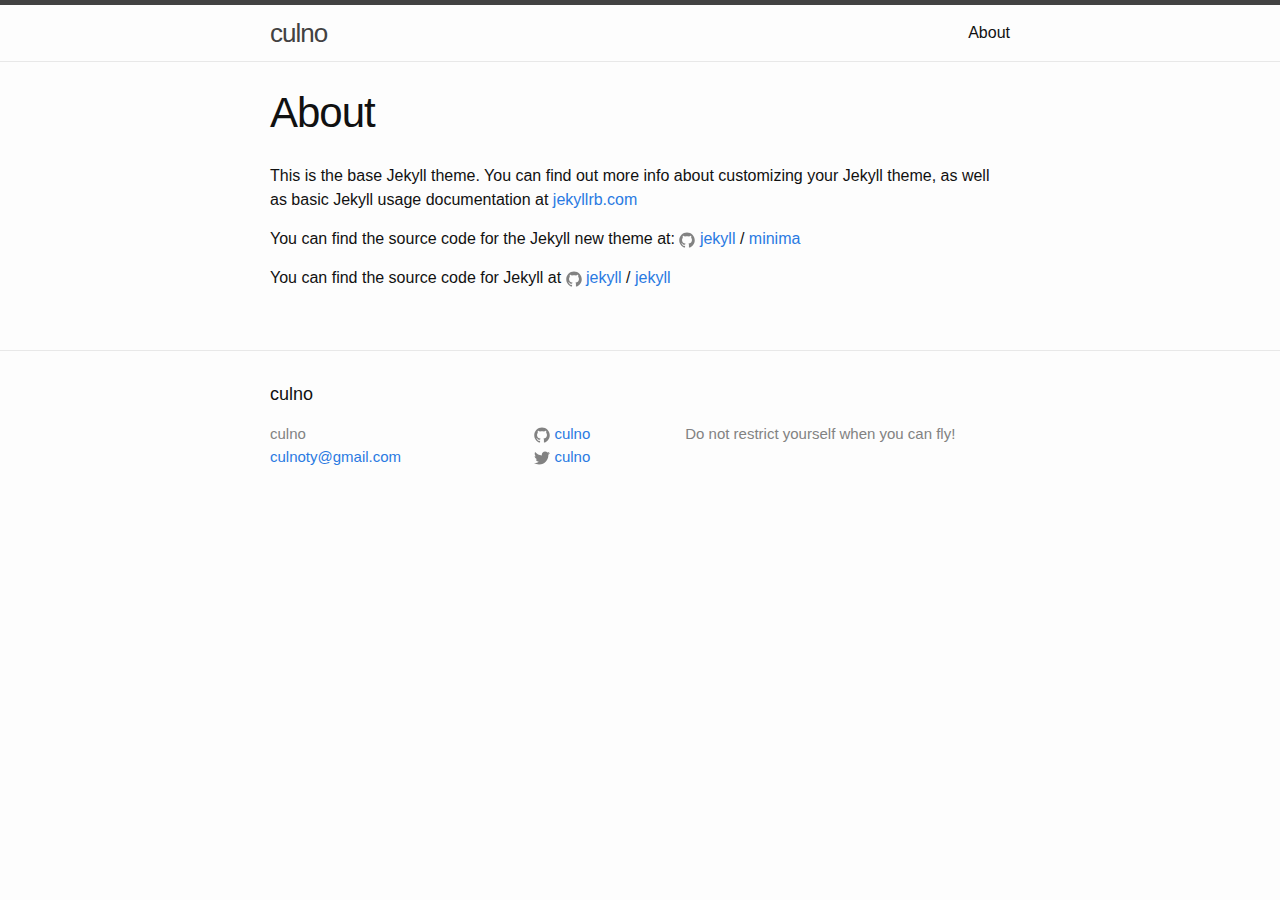
==== about/index.html @ b8f1a6fd "2017/03/05_19:07:00" ====
<!DOCTYPE html>
<html lang="en">

  <head>
  <meta charset="utf-8">
  <meta http-equiv="X-UA-Compatible" content="IE=edge">
  <meta name="viewport" content="width=device-width, initial-scale=1">

  <title>About</title>
  <meta name="description" content="Do not restrict yourself when you can fly!">

  <link rel="stylesheet" href="/assets/main.css">
  <link rel="canonical" href="/about/">
  <link rel="alternate" type="application/rss+xml" title="culno" href="/feed.xml">
  
  
</head>


  <body>

    <header class="site-header" role="banner">

  <div class="wrapper">

    <a class="site-title" href="/">culno</a>

    <nav class="site-nav">
      <span class="menu-icon">
        <svg viewBox="0 0 18 15" width="18px" height="15px">
          <path fill="#424242" d="M18,1.484c0,0.82-0.665,1.484-1.484,1.484H1.484C0.665,2.969,0,2.304,0,1.484l0,0C0,0.665,0.665,0,1.484,0 h15.031C17.335,0,18,0.665,18,1.484L18,1.484z"/>
          <path fill="#424242" d="M18,7.516C18,8.335,17.335,9,16.516,9H1.484C0.665,9,0,8.335,0,7.516l0,0c0-0.82,0.665-1.484,1.484-1.484 h15.031C17.335,6.031,18,6.696,18,7.516L18,7.516z"/>
          <path fill="#424242" d="M18,13.516C18,14.335,17.335,15,16.516,15H1.484C0.665,15,0,14.335,0,13.516l0,0 c0-0.82,0.665-1.484,1.484-1.484h15.031C17.335,12.031,18,12.696,18,13.516L18,13.516z"/>
        </svg>
      </span>

      <div class="trigger">
        
          
          <a class="page-link" href="/about/">About</a>
          
        
          
        
          
        
          
        
          
        
          
        
      </div>
    </nav>

  </div>

</header>


    <main class="page-content" aria-label="Content">
      <div class="wrapper">
        <article class="post">

  <header class="post-header">
    <h1 class="post-title">About</h1>
  </header>

  <div class="post-content">
    <p>This is the base Jekyll theme. You can find out more info about customizing your Jekyll theme, as well as basic Jekyll usage documentation at <a href="https://jekyllrb.com/">jekyllrb.com</a></p>

<p>You can find the source code for the Jekyll new theme at:
<a href="https://github.com/jekyll"><span class="icon icon--github"><svg viewBox="0 0 16 16" width="16px" height="16px"><path fill="#828282" d="M7.999,0.431c-4.285,0-7.76,3.474-7.76,7.761 c0,3.428,2.223,6.337,5.307,7.363c0.388,0.071,0.53-0.168,0.53-0.374c0-0.184-0.007-0.672-0.01-1.32 c-2.159,0.469-2.614-1.04-2.614-1.04c-0.353-0.896-0.862-1.135-0.862-1.135c-0.705-0.481,0.053-0.472,0.053-0.472 c0.779,0.055,1.189,0.8,1.189,0.8c0.692,1.186,1.816,0.843,2.258,0.645c0.071-0.502,0.271-0.843,0.493-1.037 C4.86,11.425,3.049,10.76,3.049,7.786c0-0.847,0.302-1.54,0.799-2.082C3.768,5.507,3.501,4.718,3.924,3.65 c0,0,0.652-0.209,2.134,0.796C6.677,4.273,7.34,4.187,8,4.184c0.659,0.003,1.323,0.089,1.943,0.261 c1.482-1.004,2.132-0.796,2.132-0.796c0.423,1.068,0.157,1.857,0.077,2.054c0.497,0.542,0.798,1.235,0.798,2.082 c0,2.981-1.814,3.637-3.543,3.829c0.279,0.24,0.527,0.713,0.527,1.437c0,1.037-0.01,1.874-0.01,2.129 c0,0.208,0.14,0.449,0.534,0.373c3.081-1.028,5.302-3.935,5.302-7.362C15.76,3.906,12.285,0.431,7.999,0.431z"></path></svg>
</span><span class="username">jekyll</span></a>
 /
<a href="https://github.com/jekyll/minima">minima</a></p>

<p>You can find the source code for Jekyll at
<a href="https://github.com/jekyll"><span class="icon icon--github"><svg viewBox="0 0 16 16" width="16px" height="16px"><path fill="#828282" d="M7.999,0.431c-4.285,0-7.76,3.474-7.76,7.761 c0,3.428,2.223,6.337,5.307,7.363c0.388,0.071,0.53-0.168,0.53-0.374c0-0.184-0.007-0.672-0.01-1.32 c-2.159,0.469-2.614-1.04-2.614-1.04c-0.353-0.896-0.862-1.135-0.862-1.135c-0.705-0.481,0.053-0.472,0.053-0.472 c0.779,0.055,1.189,0.8,1.189,0.8c0.692,1.186,1.816,0.843,2.258,0.645c0.071-0.502,0.271-0.843,0.493-1.037 C4.86,11.425,3.049,10.76,3.049,7.786c0-0.847,0.302-1.54,0.799-2.082C3.768,5.507,3.501,4.718,3.924,3.65 c0,0,0.652-0.209,2.134,0.796C6.677,4.273,7.34,4.187,8,4.184c0.659,0.003,1.323,0.089,1.943,0.261 c1.482-1.004,2.132-0.796,2.132-0.796c0.423,1.068,0.157,1.857,0.077,2.054c0.497,0.542,0.798,1.235,0.798,2.082 c0,2.981-1.814,3.637-3.543,3.829c0.279,0.24,0.527,0.713,0.527,1.437c0,1.037-0.01,1.874-0.01,2.129 c0,0.208,0.14,0.449,0.534,0.373c3.081-1.028,5.302-3.935,5.302-7.362C15.76,3.906,12.285,0.431,7.999,0.431z"></path></svg>
</span><span class="username">jekyll</span></a>
 /
<a href="https://github.com/jekyll/jekyll">jekyll</a></p>

  </div>

</article>

      </div>
    </main>

    <footer class="site-footer">

  <div class="wrapper">

    <h2 class="footer-heading">culno</h2>

    <div class="footer-col-wrapper">
      <div class="footer-col footer-col-1">
        <ul class="contact-list">
          <li>
            
              culno
            
            </li>
            
            <li><a href="mailto:culnoty@gmail.com">culnoty@gmail.com</a></li>
            
        </ul>
      </div>

      <div class="footer-col footer-col-2">
        <ul class="social-media-list">
          
          <li>
            <a href="https://github.com/culno"><span class="icon icon--github"><svg viewBox="0 0 16 16" width="16px" height="16px"><path fill="#828282" d="M7.999,0.431c-4.285,0-7.76,3.474-7.76,7.761 c0,3.428,2.223,6.337,5.307,7.363c0.388,0.071,0.53-0.168,0.53-0.374c0-0.184-0.007-0.672-0.01-1.32 c-2.159,0.469-2.614-1.04-2.614-1.04c-0.353-0.896-0.862-1.135-0.862-1.135c-0.705-0.481,0.053-0.472,0.053-0.472 c0.779,0.055,1.189,0.8,1.189,0.8c0.692,1.186,1.816,0.843,2.258,0.645c0.071-0.502,0.271-0.843,0.493-1.037 C4.86,11.425,3.049,10.76,3.049,7.786c0-0.847,0.302-1.54,0.799-2.082C3.768,5.507,3.501,4.718,3.924,3.65 c0,0,0.652-0.209,2.134,0.796C6.677,4.273,7.34,4.187,8,4.184c0.659,0.003,1.323,0.089,1.943,0.261 c1.482-1.004,2.132-0.796,2.132-0.796c0.423,1.068,0.157,1.857,0.077,2.054c0.497,0.542,0.798,1.235,0.798,2.082 c0,2.981-1.814,3.637-3.543,3.829c0.279,0.24,0.527,0.713,0.527,1.437c0,1.037-0.01,1.874-0.01,2.129 c0,0.208,0.14,0.449,0.534,0.373c3.081-1.028,5.302-3.935,5.302-7.362C15.76,3.906,12.285,0.431,7.999,0.431z"/></svg>
</span><span class="username">culno</span></a>

          </li>
          

          
          <li>
            <a href="https://twitter.com/culno"><span class="icon icon--twitter"><svg viewBox="0 0 16 16" width="16px" height="16px"><path fill="#828282" d="M15.969,3.058c-0.586,0.26-1.217,0.436-1.878,0.515c0.675-0.405,1.194-1.045,1.438-1.809c-0.632,0.375-1.332,0.647-2.076,0.793c-0.596-0.636-1.446-1.033-2.387-1.033c-1.806,0-3.27,1.464-3.27,3.27 c0,0.256,0.029,0.506,0.085,0.745C5.163,5.404,2.753,4.102,1.14,2.124C0.859,2.607,0.698,3.168,0.698,3.767 c0,1.134,0.577,2.135,1.455,2.722C1.616,6.472,1.112,6.325,0.671,6.08c0,0.014,0,0.027,0,0.041c0,1.584,1.127,2.906,2.623,3.206 C3.02,9.402,2.731,9.442,2.433,9.442c-0.211,0-0.416-0.021-0.615-0.059c0.416,1.299,1.624,2.245,3.055,2.271 c-1.119,0.877-2.529,1.4-4.061,1.4c-0.264,0-0.524-0.015-0.78-0.046c1.447,0.928,3.166,1.469,5.013,1.469 c6.015,0,9.304-4.983,9.304-9.304c0-0.142-0.003-0.283-0.009-0.423C14.976,4.29,15.531,3.714,15.969,3.058z"/></svg>
</span><span class="username">culno</span></a>

          </li>
          
        </ul>
      </div>

      <div class="footer-col footer-col-3">
        <p>Do not restrict yourself when you can fly!
</p>
      </div>
    </div>

  </div>

</footer>


  </body>

</html>
---- assets/main.css ----
/**
 * Reset some basic elements
 */
body, h1, h2, h3, h4, h5, h6,
p, blockquote, pre, hr,
dl, dd, ol, ul, figure {
  margin: 0;
  padding: 0; }

/**
 * Basic styling
 */
body {
  font: 400 16px/1.5 "Helvetica Neue", Helvetica, Arial, sans-serif;
  color: #111;
  background-color: #fdfdfd;
  -webkit-text-size-adjust: 100%;
  -webkit-font-feature-settings: "kern" 1;
  -moz-font-feature-settings: "kern" 1;
  -o-font-feature-settings: "kern" 1;
  font-feature-settings: "kern" 1;
  font-kerning: normal; }

/**
 * Set `margin-bottom` to maintain vertical rhythm
 */
h1, h2, h3, h4, h5, h6,
p, blockquote, pre,
ul, ol, dl, figure,
.highlight {
  margin-bottom: 15px; }

/**
 * Images
 */
img {
  max-width: 100%;
  vertical-align: middle; }

/**
 * Figures
 */
figure > img {
  display: block; }

figcaption {
  font-size: 14px; }

/**
 * Lists
 */
ul, ol {
  margin-left: 30px; }

li > ul,
li > ol {
  margin-bottom: 0; }

/**
 * Headings
 */
h1, h2, h3, h4, h5, h6 {
  font-weight: 400; }

/**
 * Links
 */
a {
  color: #2a7ae2;
  text-decoration: none; }
  a:visited {
    color: #1756a9; }
  a:hover {
    color: #111;
    text-decoration: underline; }

/**
 * Blockquotes
 */
blockquote {
  color: #828282;
  border-left: 4px solid #e8e8e8;
  padding-left: 15px;
  font-size: 18px;
  letter-spacing: -1px;
  font-style: italic; }
  blockquote > :last-child {
    margin-bottom: 0; }

/**
 * Code formatting
 */
pre,
code {
  font-size: 15px;
  border: 1px solid #e8e8e8;
  border-radius: 3px;
  background-color: #eef; }

code {
  padding: 1px 5px; }

pre {
  padding: 8px 12px;
  overflow-x: auto; }
  pre > code {
    border: 0;
    padding-right: 0;
    padding-left: 0; }

/**
 * Wrapper
 */
.wrapper {
  max-width: -webkit-calc(800px - (30px * 2));
  max-width: calc(800px - (30px * 2));
  margin-right: auto;
  margin-left: auto;
  padding-right: 30px;
  padding-left: 30px; }
  @media screen and (max-width: 800px) {
    .wrapper {
      max-width: -webkit-calc(800px - (30px));
      max-width: calc(800px - (30px));
      padding-right: 15px;
      padding-left: 15px; } }

/**
 * Clearfix
 */
.wrapper:after, .footer-col-wrapper:after {
  content: "";
  display: table;
  clear: both; }

/**
 * Icons
 */
.icon > svg {
  display: inline-block;
  vertical-align: middle; }
  .icon > svg path {
    fill: #828282; }

/**
 * Site header
 */
.site-header {
  border-top: 5px solid #424242;
  border-bottom: 1px solid #e8e8e8;
  min-height: 56px;
  position: relative; }

.site-title {
  font-size: 26px;
  font-weight: 300;
  line-height: 56px;
  letter-spacing: -1px;
  margin-bottom: 0;
  float: left; }
  .site-title, .site-title:visited {
    color: #424242; }

.site-nav {
  float: right;
  line-height: 56px; }
  .site-nav .menu-icon {
    display: none; }
  .site-nav .page-link {
    color: #111;
    line-height: 1.5; }
    .site-nav .page-link:not(:last-child) {
      margin-right: 20px; }
  @media screen and (max-width: 600px) {
    .site-nav {
      position: absolute;
      top: 9px;
      right: 15px;
      background-color: #fdfdfd;
      border: 1px solid #e8e8e8;
      border-radius: 5px;
      text-align: right; }
      .site-nav .menu-icon {
        display: block;
        float: right;
        width: 36px;
        height: 26px;
        line-height: 0;
        padding-top: 10px;
        text-align: center; }
        .site-nav .menu-icon > svg path {
          fill: #424242; }
      .site-nav .trigger {
        clear: both;
        display: none; }
      .site-nav:hover .trigger {
        display: block;
        padding-bottom: 5px; }
      .site-nav .page-link {
        display: block;
        padding: 5px 10px;
        margin-left: 20px; }
        .site-nav .page-link:not(:last-child) {
          margin-right: 0; } }

/**
 * Site footer
 */
.site-footer {
  border-top: 1px solid #e8e8e8;
  padding: 30px 0; }

.footer-heading {
  font-size: 18px;
  margin-bottom: 15px; }

.contact-list,
.social-media-list {
  list-style: none;
  margin-left: 0; }

.footer-col-wrapper {
  font-size: 15px;
  color: #828282;
  margin-left: -15px; }

.footer-col {
  float: left;
  margin-bottom: 15px;
  padding-left: 15px; }

.footer-col-1 {
  width: -webkit-calc(35% - (30px / 2));
  width: calc(35% - (30px / 2)); }

.footer-col-2 {
  width: -webkit-calc(20% - (30px / 2));
  width: calc(20% - (30px / 2)); }

.footer-col-3 {
  width: -webkit-calc(45% - (30px / 2));
  width: calc(45% - (30px / 2)); }

@media screen and (max-width: 800px) {
  .footer-col-1,
  .footer-col-2 {
    width: -webkit-calc(50% - (30px / 2));
    width: calc(50% - (30px / 2)); }

  .footer-col-3 {
    width: -webkit-calc(100% - (30px / 2));
    width: calc(100% - (30px / 2)); } }
@media screen and (max-width: 600px) {
  .footer-col {
    float: none;
    width: -webkit-calc(100% - (30px / 2));
    width: calc(100% - (30px / 2)); } }
/**
 * Page content
 */
.page-content {
  padding: 30px 0; }

.page-heading {
  font-size: 20px; }

.post-list {
  margin-left: 0;
  list-style: none; }
  .post-list > li {
    margin-bottom: 30px; }

.post-meta {
  font-size: 14px;
  color: #828282; }

.post-link {
  display: block;
  font-size: 24px; }

/**
 * Posts
 */
.post-header {
  margin-bottom: 30px; }

.post-title {
  font-size: 42px;
  letter-spacing: -1px;
  line-height: 1; }
  @media screen and (max-width: 800px) {
    .post-title {
      font-size: 36px; } }

.post-content {
  margin-bottom: 30px; }
  .post-content h2 {
    font-size: 32px; }
    @media screen and (max-width: 800px) {
      .post-content h2 {
        font-size: 28px; } }
  .post-content h3 {
    font-size: 26px; }
    @media screen and (max-width: 800px) {
      .post-content h3 {
        font-size: 22px; } }
  .post-content h4 {
    font-size: 20px; }
    @media screen and (max-width: 800px) {
      .post-content h4 {
        font-size: 18px; } }

/**
 * Syntax highlighting styles
 */
.highlight {
  background: #fff; }
  .highlighter-rouge .highlight {
    background: #eef; }
  .highlight .c {
    color: #998;
    font-style: italic; }
  .highlight .err {
    color: #a61717;
    background-color: #e3d2d2; }
  .highlight .k {
    font-weight: bold; }
  .highlight .o {
    font-weight: bold; }
  .highlight .cm {
    color: #998;
    font-style: italic; }
  .highlight .cp {
    color: #999;
    font-weight: bold; }
  .highlight .c1 {
    color: #998;
    font-style: italic; }
  .highlight .cs {
    color: #999;
    font-weight: bold;
    font-style: italic; }
  .highlight .gd {
    color: #000;
    background-color: #fdd; }
  .highlight .gd .x {
    color: #000;
    background-color: #faa; }
  .highlight .ge {
    font-style: italic; }
  .highlight .gr {
    color: #a00; }
  .highlight .gh {
    color: #999; }
  .highlight .gi {
    color: #000;
    background-color: #dfd; }
  .highlight .gi .x {
    color: #000;
    background-color: #afa; }
  .highlight .go {
    color: #888; }
  .highlight .gp {
    color: #555; }
  .highlight .gs {
    font-weight: bold; }
  .highlight .gu {
    color: #aaa; }
  .highlight .gt {
    color: #a00; }
  .highlight .kc {
    font-weight: bold; }
  .highlight .kd {
    font-weight: bold; }
  .highlight .kp {
    font-weight: bold; }
  .highlight .kr {
    font-weight: bold; }
  .highlight .kt {
    color: #458;
    font-weight: bold; }
  .highlight .m {
    color: #099; }
  .highlight .s {
    color: #d14; }
  .highlight .na {
    color: #008080; }
  .highlight .nb {
    color: #0086B3; }
  .highlight .nc {
    color: #458;
    font-weight: bold; }
  .highlight .no {
    color: #008080; }
  .highlight .ni {
    color: #800080; }
  .highlight .ne {
    color: #900;
    font-weight: bold; }
  .highlight .nf {
    color: #900;
    font-weight: bold; }
  .highlight .nn {
    color: #555; }
  .highlight .nt {
    color: #000080; }
  .highlight .nv {
    color: #008080; }
  .highlight .ow {
    font-weight: bold; }
  .highlight .w {
    color: #bbb; }
  .highlight .mf {
    color: #099; }
  .highlight .mh {
    color: #099; }
  .highlight .mi {
    color: #099; }
  .highlight .mo {
    color: #099; }
  .highlight .sb {
    color: #d14; }
  .highlight .sc {
    color: #d14; }
  .highlight .sd {
    color: #d14; }
  .highlight .s2 {
    color: #d14; }
  .highlight .se {
    color: #d14; }
  .highlight .sh {
    color: #d14; }
  .highlight .si {
    color: #d14; }
  .highlight .sx {
    color: #d14; }
  .highlight .sr {
    color: #009926; }
  .highlight .s1 {
    color: #d14; }
  .highlight .ss {
    color: #990073; }
  .highlight .bp {
    color: #999; }
  .highlight .vc {
    color: #008080; }
  .highlight .vg {
    color: #008080; }
  .highlight .vi {
    color: #008080; }
  .highlight .il {
    color: #099; }
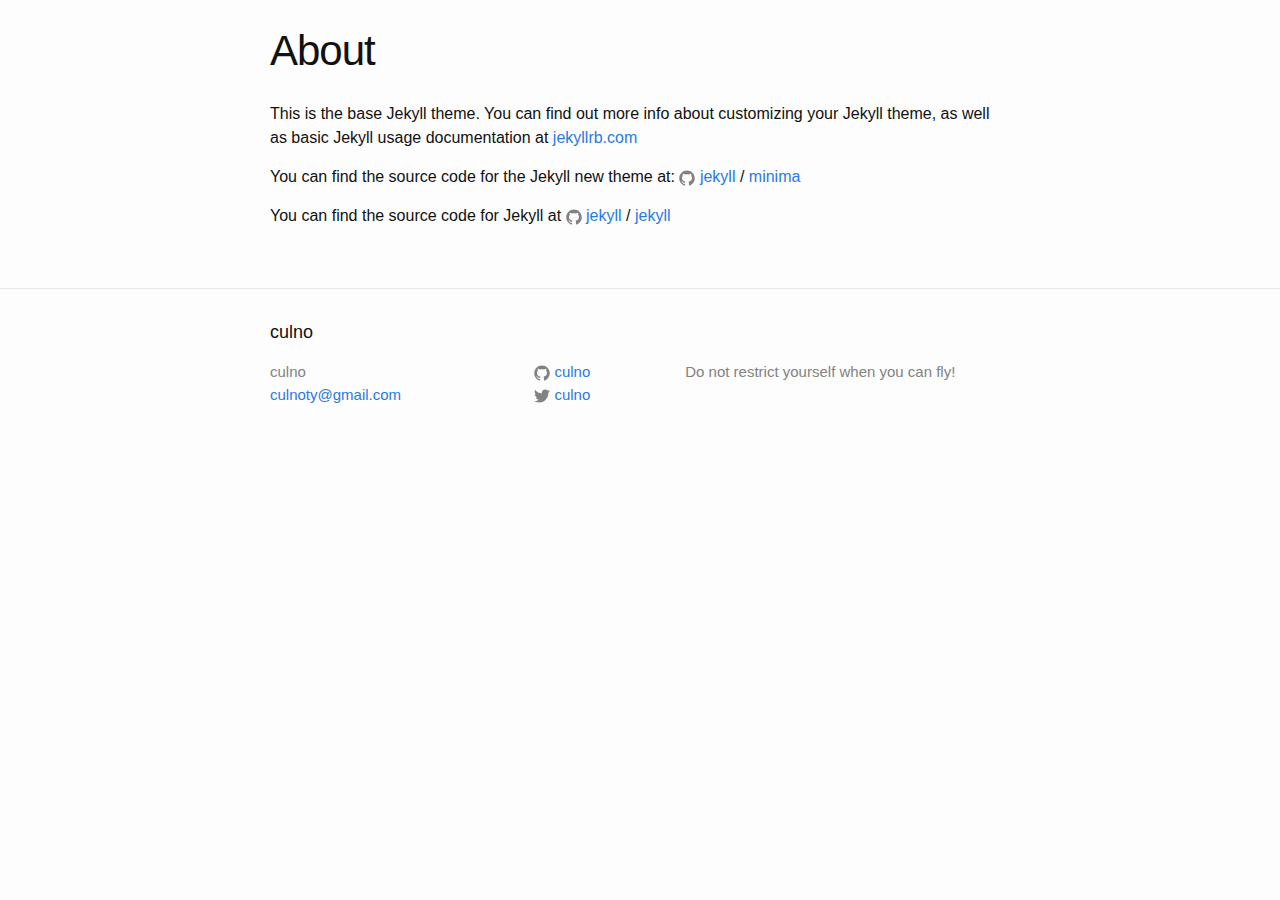
==== commit 4101fc8a: "2017/03/05_19:27:55" ====
--- a/about/index.html
+++ b/about/index.html
@@ -19,43 +19,15 @@
 
   <body>
 
-    <header class="site-header" role="banner">
-
-  <div class="wrapper">
-
-    <a class="site-title" href="/">culno</a>
-
-    <nav class="site-nav">
-      <span class="menu-icon">
-        <svg viewBox="0 0 18 15" width="18px" height="15px">
-          <path fill="#424242" d="M18,1.484c0,0.82-0.665,1.484-1.484,1.484H1.484C0.665,2.969,0,2.304,0,1.484l0,0C0,0.665,0.665,0,1.484,0 h15.031C17.335,0,18,0.665,18,1.484L18,1.484z"/>
-          <path fill="#424242" d="M18,7.516C18,8.335,17.335,9,16.516,9H1.484C0.665,9,0,8.335,0,7.516l0,0c0-0.82,0.665-1.484,1.484-1.484 h15.031C17.335,6.031,18,6.696,18,7.516L18,7.516z"/>
-          <path fill="#424242" d="M18,13.516C18,14.335,17.335,15,16.516,15H1.484C0.665,15,0,14.335,0,13.516l0,0 c0-0.82,0.665-1.484,1.484-1.484h15.031C17.335,12.031,18,12.696,18,13.516L18,13.516z"/>
-        </svg>
-      </span>
-
-      <div class="trigger">
-        
-          
-          <a class="page-link" href="/about/">About</a>
-          
-        
-          
-        
-          
-        
-          
-        
-          
-        
-          
-        
-      </div>
-    </nav>
-
-  </div>
-
-</header>
+    <script>
+var _hmt = _hmt || [];
+(function() {
+  var hm = document.createElement("script");
+  hm.src = "https://hm.baidu.com/hm.js?e14d0b6be4e263657a419d4ee4e6718d";
+  var s = document.getElementsByTagName("script")[0]; 
+  s.parentNode.insertBefore(hm, s);
+})();
+</script>
 
 
     <main class="page-content" aria-label="Content">
@@ -67,7 +39,17 @@
   </header>
 
   <div class="post-content">
-    <p>This is the base Jekyll theme. You can find out more info about customizing your Jekyll theme, as well as basic Jekyll usage documentation at <a href="https://jekyllrb.com/">jekyllrb.com</a></p>
+    <script>
+var _hmt = _hmt || [];
+(function() {
+  var hm = document.createElement("script");
+  hm.src = "https://hm.baidu.com/hm.js?e14d0b6be4e263657a419d4ee4e6718d";
+  var s = document.getElementsByTagName("script")[0]; 
+  s.parentNode.insertBefore(hm, s);
+})();
+</script>
+
+<p>This is the base Jekyll theme. You can find out more info about customizing your Jekyll theme, as well as basic Jekyll usage documentation at <a href="https://jekyllrb.com/">jekyllrb.com</a></p>
 
 <p>You can find the source code for the Jekyll new theme at:
 <a href="https://github.com/jekyll"><span class="icon icon--github"><svg viewBox="0 0 16 16" width="16px" height="16px"><path fill="#828282" d="M7.999,0.431c-4.285,0-7.76,3.474-7.76,7.761 c0,3.428,2.223,6.337,5.307,7.363c0.388,0.071,0.53-0.168,0.53-0.374c0-0.184-0.007-0.672-0.01-1.32 c-2.159,0.469-2.614-1.04-2.614-1.04c-0.353-0.896-0.862-1.135-0.862-1.135c-0.705-0.481,0.053-0.472,0.053-0.472 c0.779,0.055,1.189,0.8,1.189,0.8c0.692,1.186,1.816,0.843,2.258,0.645c0.071-0.502,0.271-0.843,0.493-1.037 C4.86,11.425,3.049,10.76,3.049,7.786c0-0.847,0.302-1.54,0.799-2.082C3.768,5.507,3.501,4.718,3.924,3.65 c0,0,0.652-0.209,2.134,0.796C6.677,4.273,7.34,4.187,8,4.184c0.659,0.003,1.323,0.089,1.943,0.261 c1.482-1.004,2.132-0.796,2.132-0.796c0.423,1.068,0.157,1.857,0.077,2.054c0.497,0.542,0.798,1.235,0.798,2.082 c0,2.981-1.814,3.637-3.543,3.829c0.279,0.24,0.527,0.713,0.527,1.437c0,1.037-0.01,1.874-0.01,2.129 c0,0.208,0.14,0.449,0.534,0.373c3.081-1.028,5.302-3.935,5.302-7.362C15.76,3.906,12.285,0.431,7.999,0.431z"></path></svg>
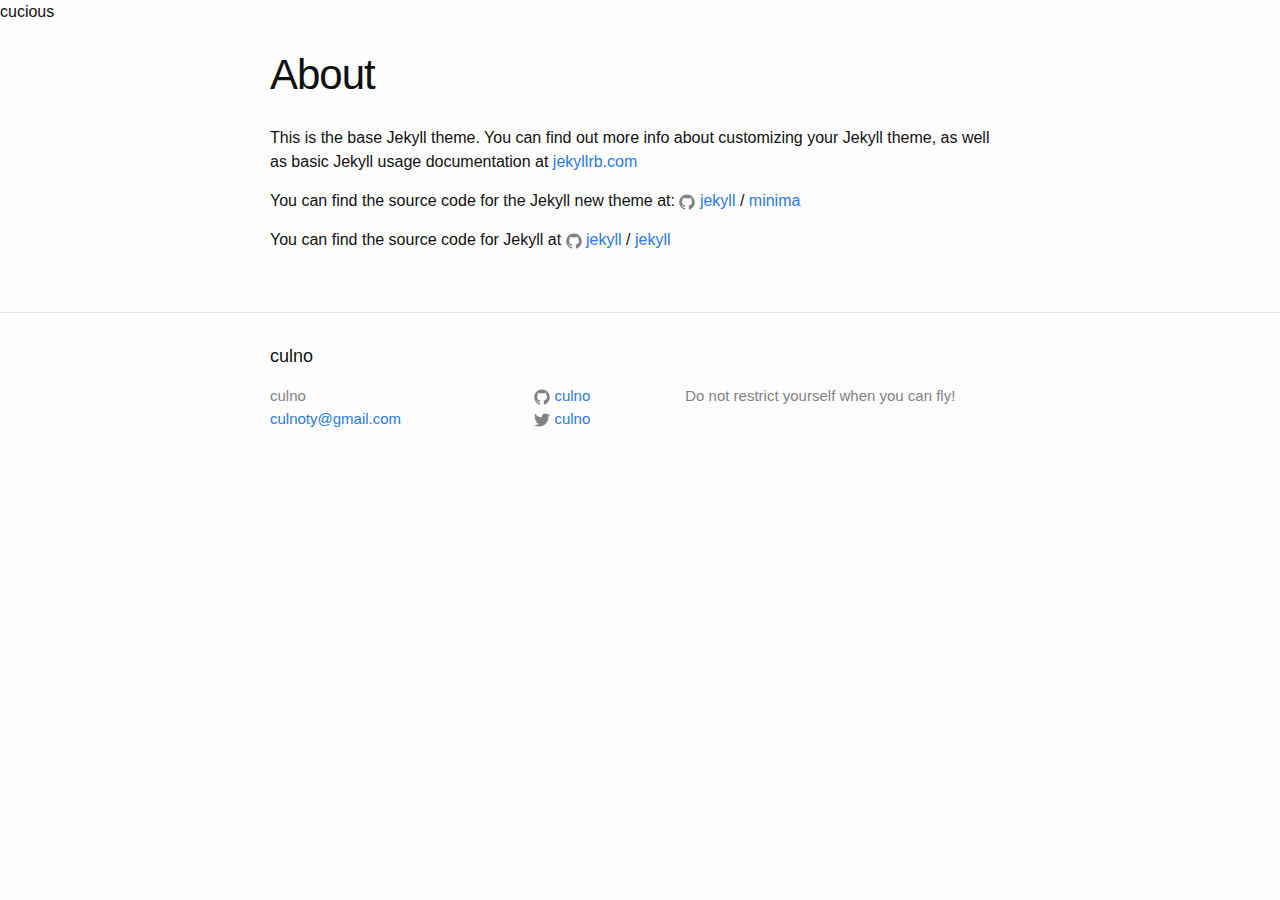
==== commit dfb8edff: "2017/03/05_22:28:44" ====
--- a/about/index.html
+++ b/about/index.html
@@ -28,7 +28,16 @@
   s.parentNode.insertBefore(hm, s);
 })();
 </script>
+<script>
+  (function(i,s,o,g,r,a,m){i['GoogleAnalyticsObject']=r;i[r]=i[r]||function(){
+  (i[r].q=i[r].q||[]).push(arguments)},i[r].l=1*new Date();a=s.createElement(o),
+  m=s.getElementsByTagName(o)[0];a.async=1;a.src=g;m.parentNode.insertBefore(a,m)
+  })(window,document,'script','https://www.google-analytics.com/analytics.js','ga');
 
+  ga('create', 'UA-93079104-1', 'auto');
+  ga('send', 'pageview');
+
+</script>cucious
 
     <main class="page-content" aria-label="Content">
       <div class="wrapper">
@@ -39,17 +48,7 @@
   </header>
 
   <div class="post-content">
-    <script>
-var _hmt = _hmt || [];
-(function() {
-  var hm = document.createElement("script");
-  hm.src = "https://hm.baidu.com/hm.js?e14d0b6be4e263657a419d4ee4e6718d";
-  var s = document.getElementsByTagName("script")[0]; 
-  s.parentNode.insertBefore(hm, s);
-})();
-</script>
-
-<p>This is the base Jekyll theme. You can find out more info about customizing your Jekyll theme, as well as basic Jekyll usage documentation at <a href="https://jekyllrb.com/">jekyllrb.com</a></p>
+    <p>This is the base Jekyll theme. You can find out more info about customizing your Jekyll theme, as well as basic Jekyll usage documentation at <a href="https://jekyllrb.com/">jekyllrb.com</a></p>
 
 <p>You can find the source code for the Jekyll new theme at:
 <a href="https://github.com/jekyll"><span class="icon icon--github"><svg viewBox="0 0 16 16" width="16px" height="16px"><path fill="#828282" d="M7.999,0.431c-4.285,0-7.76,3.474-7.76,7.761 c0,3.428,2.223,6.337,5.307,7.363c0.388,0.071,0.53-0.168,0.53-0.374c0-0.184-0.007-0.672-0.01-1.32 c-2.159,0.469-2.614-1.04-2.614-1.04c-0.353-0.896-0.862-1.135-0.862-1.135c-0.705-0.481,0.053-0.472,0.053-0.472 c0.779,0.055,1.189,0.8,1.189,0.8c0.692,1.186,1.816,0.843,2.258,0.645c0.071-0.502,0.271-0.843,0.493-1.037 C4.86,11.425,3.049,10.76,3.049,7.786c0-0.847,0.302-1.54,0.799-2.082C3.768,5.507,3.501,4.718,3.924,3.65 c0,0,0.652-0.209,2.134,0.796C6.677,4.273,7.34,4.187,8,4.184c0.659,0.003,1.323,0.089,1.943,0.261 c1.482-1.004,2.132-0.796,2.132-0.796c0.423,1.068,0.157,1.857,0.077,2.054c0.497,0.542,0.798,1.235,0.798,2.082 c0,2.981-1.814,3.637-3.543,3.829c0.279,0.24,0.527,0.713,0.527,1.437c0,1.037-0.01,1.874-0.01,2.129 c0,0.208,0.14,0.449,0.534,0.373c3.081-1.028,5.302-3.935,5.302-7.362C15.76,3.906,12.285,0.431,7.999,0.431z"></path></svg>
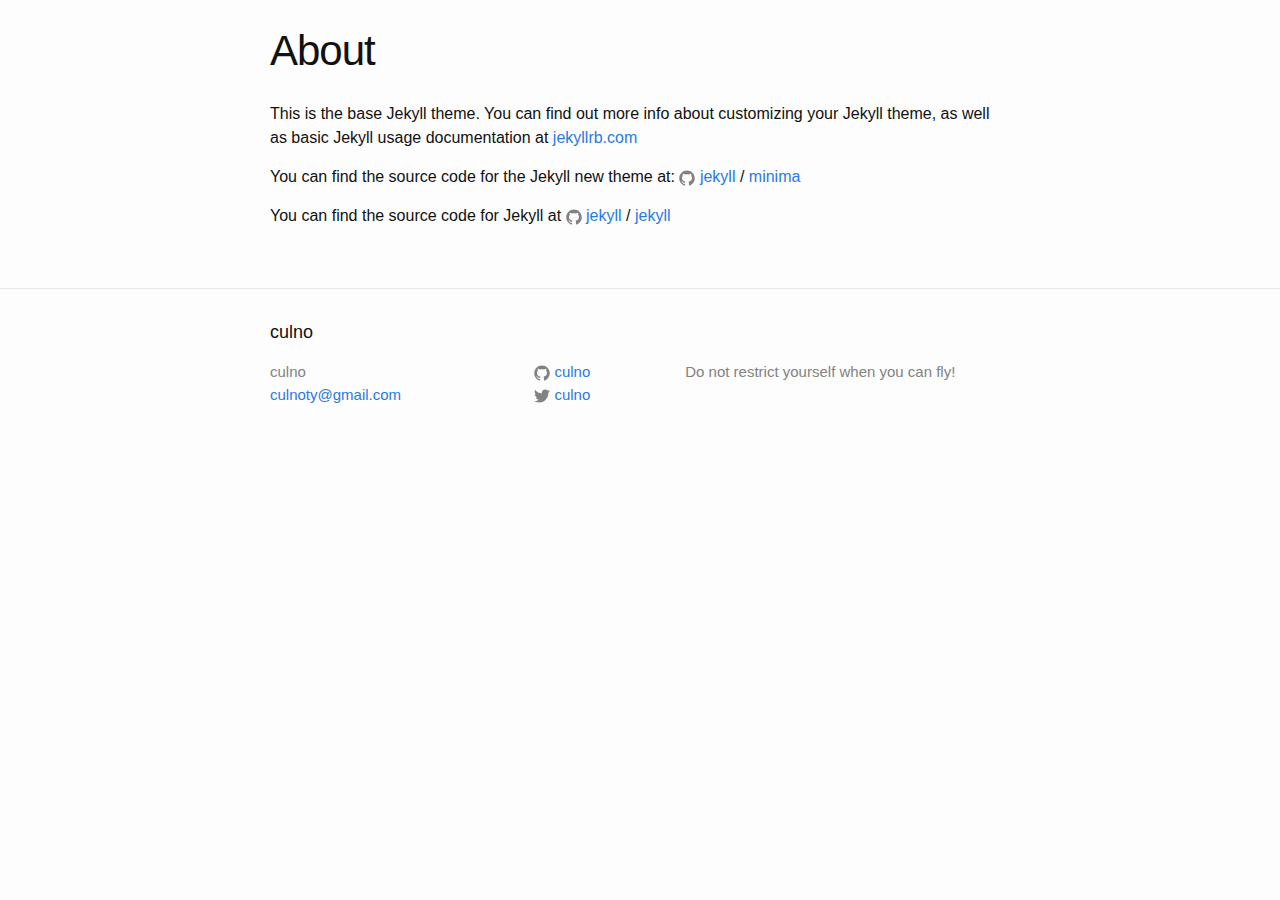
==== commit c9cc22b4: "2017/03/05_22:31:49" ====
--- a/about/index.html
+++ b/about/index.html
@@ -37,7 +37,7 @@
   ga('create', 'UA-93079104-1', 'auto');
   ga('send', 'pageview');
 
-</script>cucious
+</script>
 
     <main class="page-content" aria-label="Content">
       <div class="wrapper">
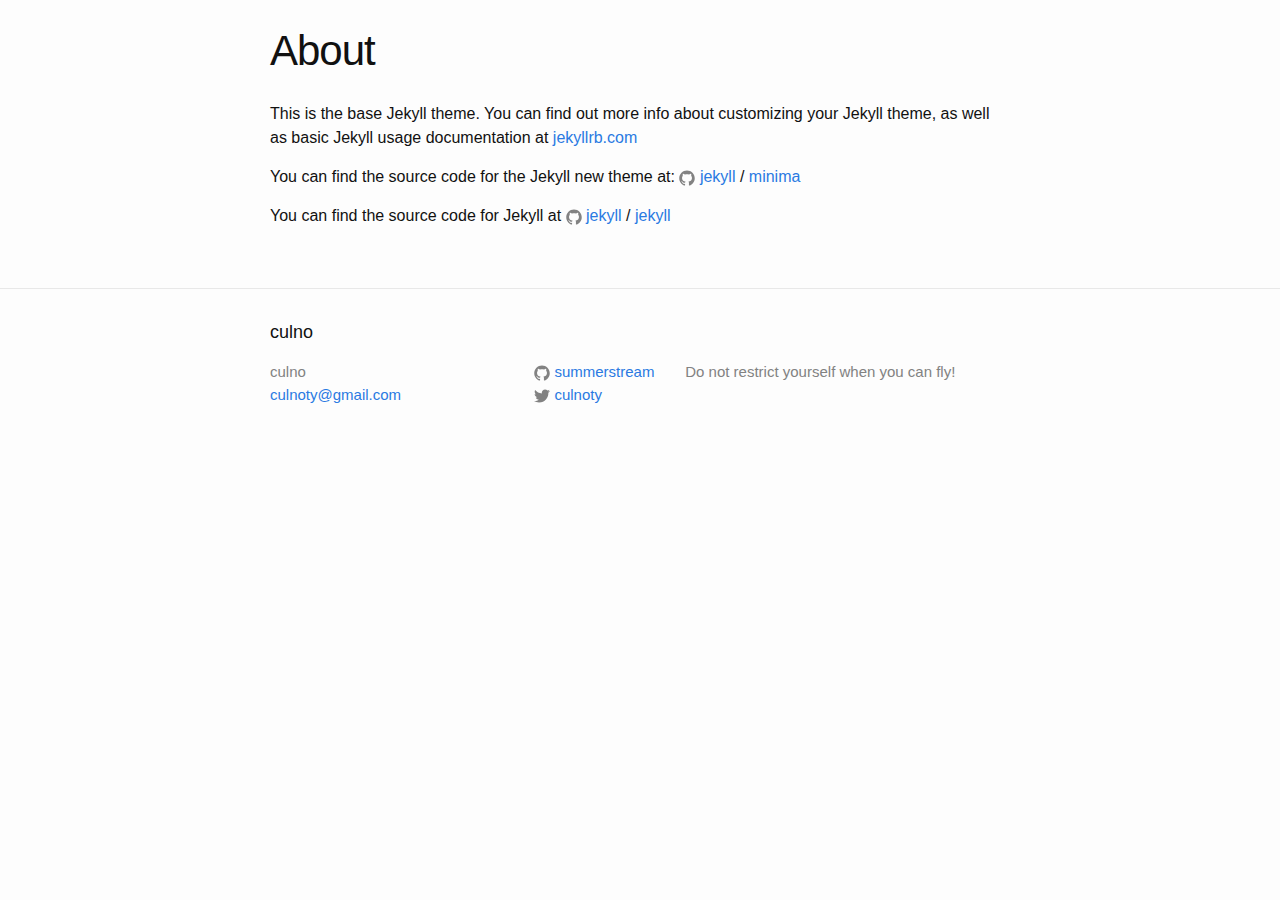
==== commit 16381f5c: "2017/03/06_00:07:49" ====
--- a/about/index.html
+++ b/about/index.html
@@ -93,16 +93,16 @@
         <ul class="social-media-list">
           
           <li>
-            <a href="https://github.com/culno"><span class="icon icon--github"><svg viewBox="0 0 16 16" width="16px" height="16px"><path fill="#828282" d="M7.999,0.431c-4.285,0-7.76,3.474-7.76,7.761 c0,3.428,2.223,6.337,5.307,7.363c0.388,0.071,0.53-0.168,0.53-0.374c0-0.184-0.007-0.672-0.01-1.32 c-2.159,0.469-2.614-1.04-2.614-1.04c-0.353-0.896-0.862-1.135-0.862-1.135c-0.705-0.481,0.053-0.472,0.053-0.472 c0.779,0.055,1.189,0.8,1.189,0.8c0.692,1.186,1.816,0.843,2.258,0.645c0.071-0.502,0.271-0.843,0.493-1.037 C4.86,11.425,3.049,10.76,3.049,7.786c0-0.847,0.302-1.54,0.799-2.082C3.768,5.507,3.501,4.718,3.924,3.65 c0,0,0.652-0.209,2.134,0.796C6.677,4.273,7.34,4.187,8,4.184c0.659,0.003,1.323,0.089,1.943,0.261 c1.482-1.004,2.132-0.796,2.132-0.796c0.423,1.068,0.157,1.857,0.077,2.054c0.497,0.542,0.798,1.235,0.798,2.082 c0,2.981-1.814,3.637-3.543,3.829c0.279,0.24,0.527,0.713,0.527,1.437c0,1.037-0.01,1.874-0.01,2.129 c0,0.208,0.14,0.449,0.534,0.373c3.081-1.028,5.302-3.935,5.302-7.362C15.76,3.906,12.285,0.431,7.999,0.431z"/></svg>
-</span><span class="username">culno</span></a>
+            <a href="https://github.com/summerstream"><span class="icon icon--github"><svg viewBox="0 0 16 16" width="16px" height="16px"><path fill="#828282" d="M7.999,0.431c-4.285,0-7.76,3.474-7.76,7.761 c0,3.428,2.223,6.337,5.307,7.363c0.388,0.071,0.53-0.168,0.53-0.374c0-0.184-0.007-0.672-0.01-1.32 c-2.159,0.469-2.614-1.04-2.614-1.04c-0.353-0.896-0.862-1.135-0.862-1.135c-0.705-0.481,0.053-0.472,0.053-0.472 c0.779,0.055,1.189,0.8,1.189,0.8c0.692,1.186,1.816,0.843,2.258,0.645c0.071-0.502,0.271-0.843,0.493-1.037 C4.86,11.425,3.049,10.76,3.049,7.786c0-0.847,0.302-1.54,0.799-2.082C3.768,5.507,3.501,4.718,3.924,3.65 c0,0,0.652-0.209,2.134,0.796C6.677,4.273,7.34,4.187,8,4.184c0.659,0.003,1.323,0.089,1.943,0.261 c1.482-1.004,2.132-0.796,2.132-0.796c0.423,1.068,0.157,1.857,0.077,2.054c0.497,0.542,0.798,1.235,0.798,2.082 c0,2.981-1.814,3.637-3.543,3.829c0.279,0.24,0.527,0.713,0.527,1.437c0,1.037-0.01,1.874-0.01,2.129 c0,0.208,0.14,0.449,0.534,0.373c3.081-1.028,5.302-3.935,5.302-7.362C15.76,3.906,12.285,0.431,7.999,0.431z"/></svg>
+</span><span class="username">summerstream</span></a>
 
           </li>
           
 
           
           <li>
-            <a href="https://twitter.com/culno"><span class="icon icon--twitter"><svg viewBox="0 0 16 16" width="16px" height="16px"><path fill="#828282" d="M15.969,3.058c-0.586,0.26-1.217,0.436-1.878,0.515c0.675-0.405,1.194-1.045,1.438-1.809c-0.632,0.375-1.332,0.647-2.076,0.793c-0.596-0.636-1.446-1.033-2.387-1.033c-1.806,0-3.27,1.464-3.27,3.27 c0,0.256,0.029,0.506,0.085,0.745C5.163,5.404,2.753,4.102,1.14,2.124C0.859,2.607,0.698,3.168,0.698,3.767 c0,1.134,0.577,2.135,1.455,2.722C1.616,6.472,1.112,6.325,0.671,6.08c0,0.014,0,0.027,0,0.041c0,1.584,1.127,2.906,2.623,3.206 C3.02,9.402,2.731,9.442,2.433,9.442c-0.211,0-0.416-0.021-0.615-0.059c0.416,1.299,1.624,2.245,3.055,2.271 c-1.119,0.877-2.529,1.4-4.061,1.4c-0.264,0-0.524-0.015-0.78-0.046c1.447,0.928,3.166,1.469,5.013,1.469 c6.015,0,9.304-4.983,9.304-9.304c0-0.142-0.003-0.283-0.009-0.423C14.976,4.29,15.531,3.714,15.969,3.058z"/></svg>
-</span><span class="username">culno</span></a>
+            <a href="https://twitter.com/culnoty"><span class="icon icon--twitter"><svg viewBox="0 0 16 16" width="16px" height="16px"><path fill="#828282" d="M15.969,3.058c-0.586,0.26-1.217,0.436-1.878,0.515c0.675-0.405,1.194-1.045,1.438-1.809c-0.632,0.375-1.332,0.647-2.076,0.793c-0.596-0.636-1.446-1.033-2.387-1.033c-1.806,0-3.27,1.464-3.27,3.27 c0,0.256,0.029,0.506,0.085,0.745C5.163,5.404,2.753,4.102,1.14,2.124C0.859,2.607,0.698,3.168,0.698,3.767 c0,1.134,0.577,2.135,1.455,2.722C1.616,6.472,1.112,6.325,0.671,6.08c0,0.014,0,0.027,0,0.041c0,1.584,1.127,2.906,2.623,3.206 C3.02,9.402,2.731,9.442,2.433,9.442c-0.211,0-0.416-0.021-0.615-0.059c0.416,1.299,1.624,2.245,3.055,2.271 c-1.119,0.877-2.529,1.4-4.061,1.4c-0.264,0-0.524-0.015-0.78-0.046c1.447,0.928,3.166,1.469,5.013,1.469 c6.015,0,9.304-4.983,9.304-9.304c0-0.142-0.003-0.283-0.009-0.423C14.976,4.29,15.531,3.714,15.969,3.058z"/></svg>
+</span><span class="username">culnoty</span></a>
 
           </li>
           
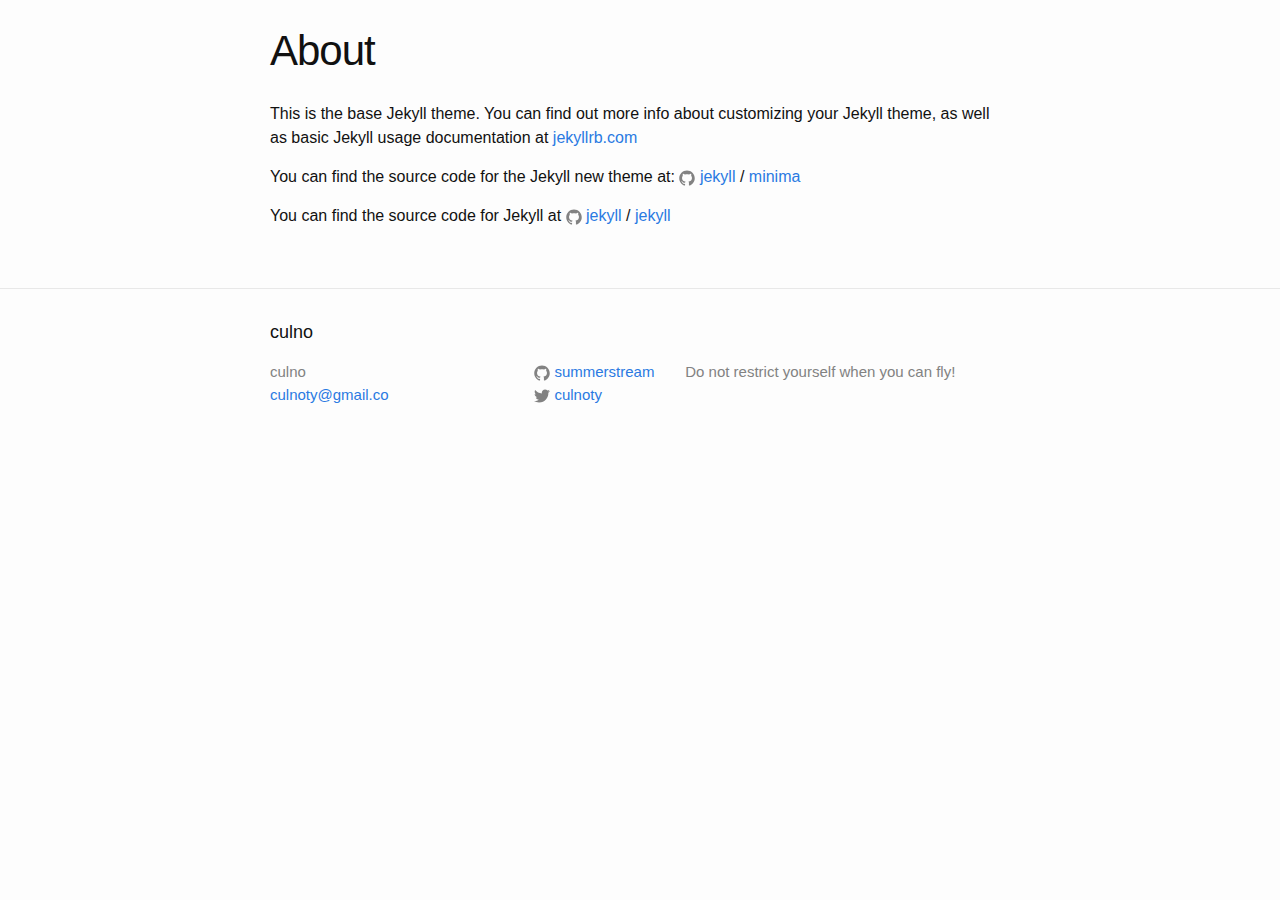
==== commit 348385ae: "2017/03/06_23:10:46" ====
--- a/about/index.html
+++ b/about/index.html
@@ -84,7 +84,7 @@
             
             </li>
             
-            <li><a href="mailto:culnoty@gmail.com">culnoty@gmail.com</a></li>
+            <li><a href="mailto:culnoty@gmail.co">culnoty@gmail.co</a></li>
             
         </ul>
       </div>
